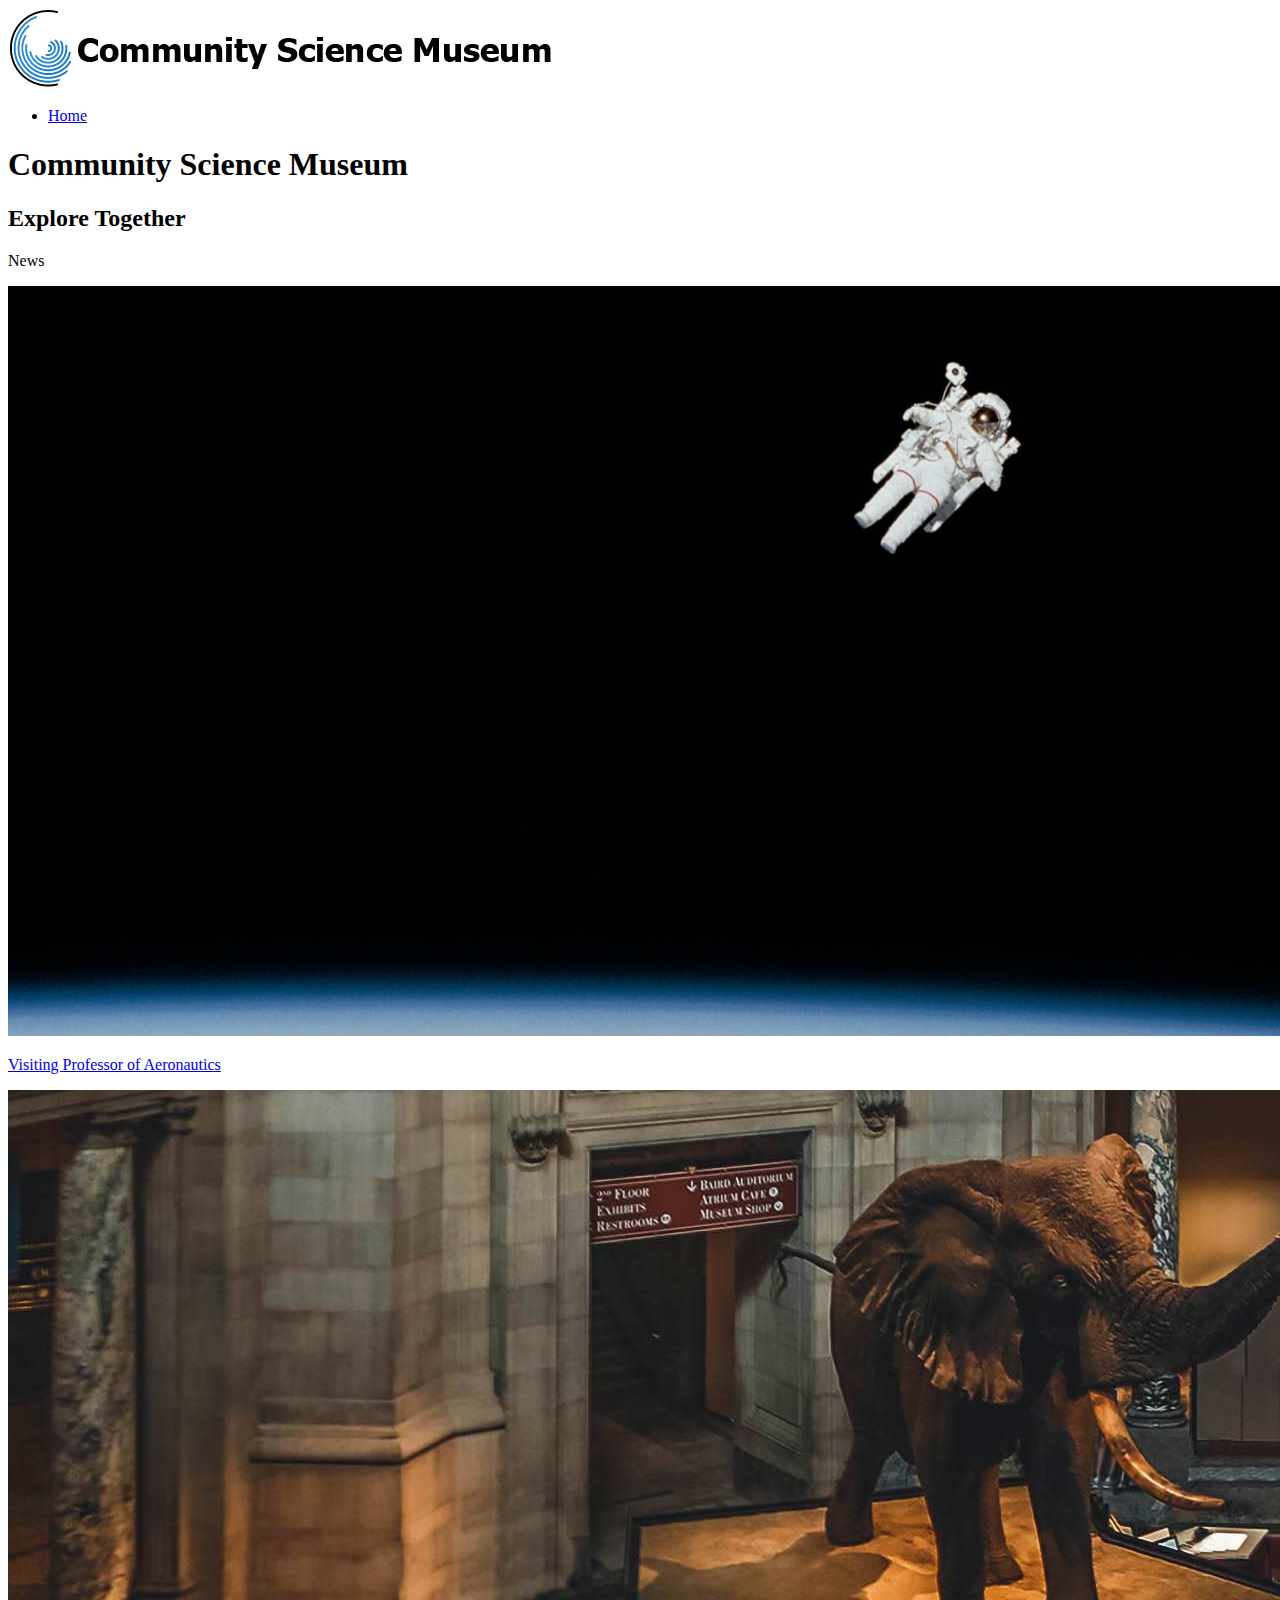
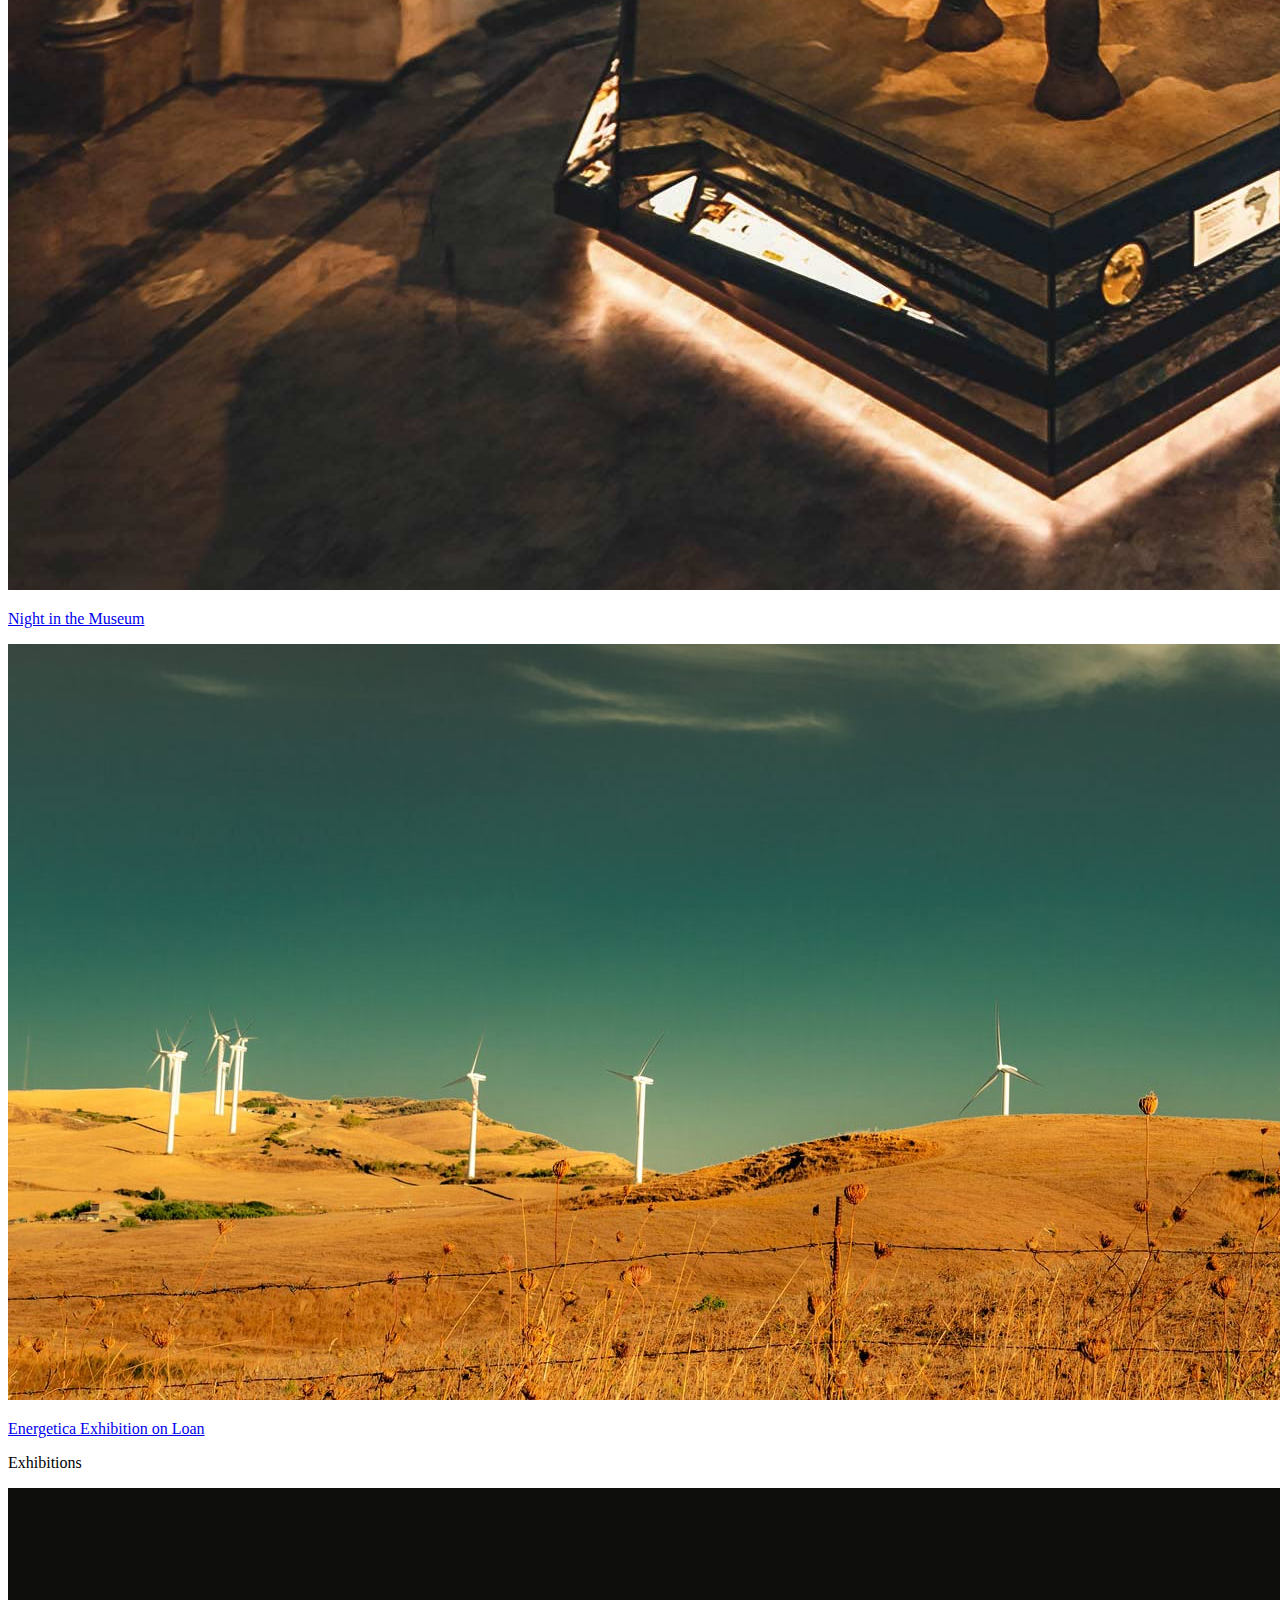
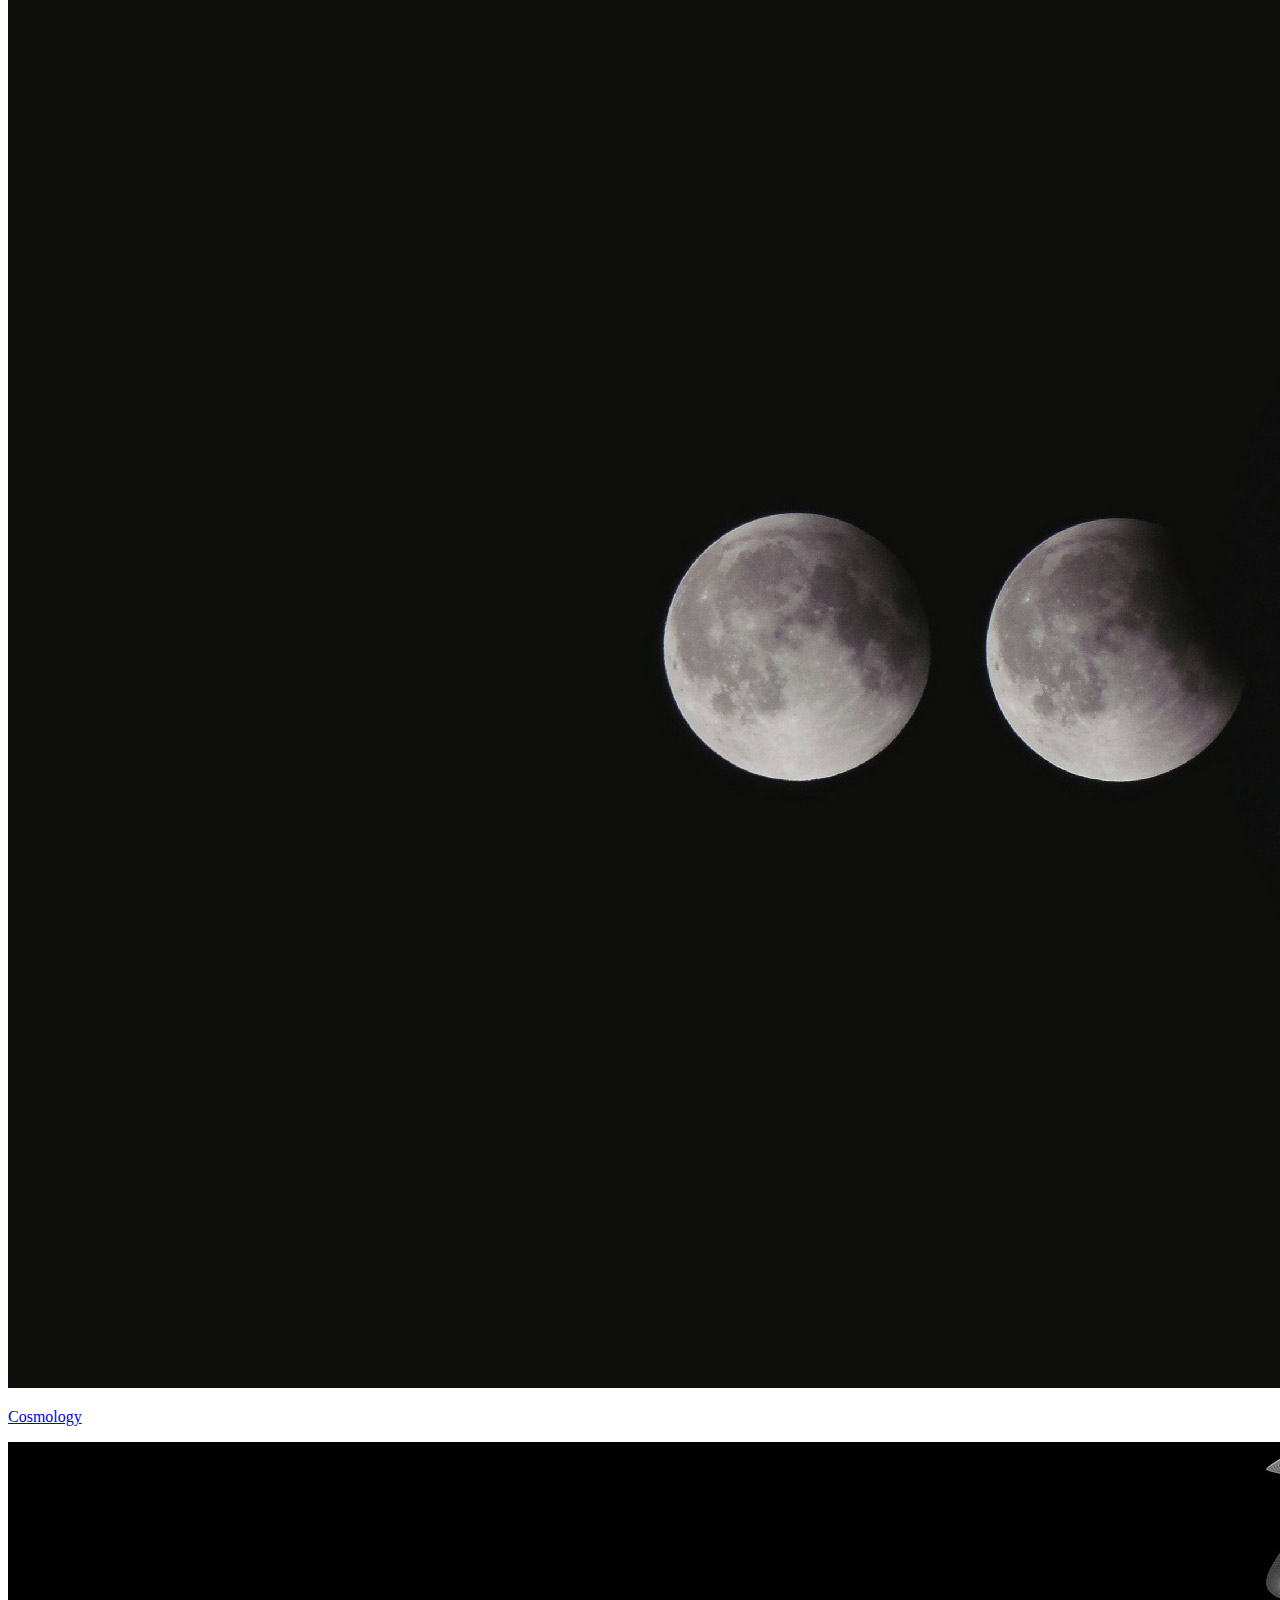
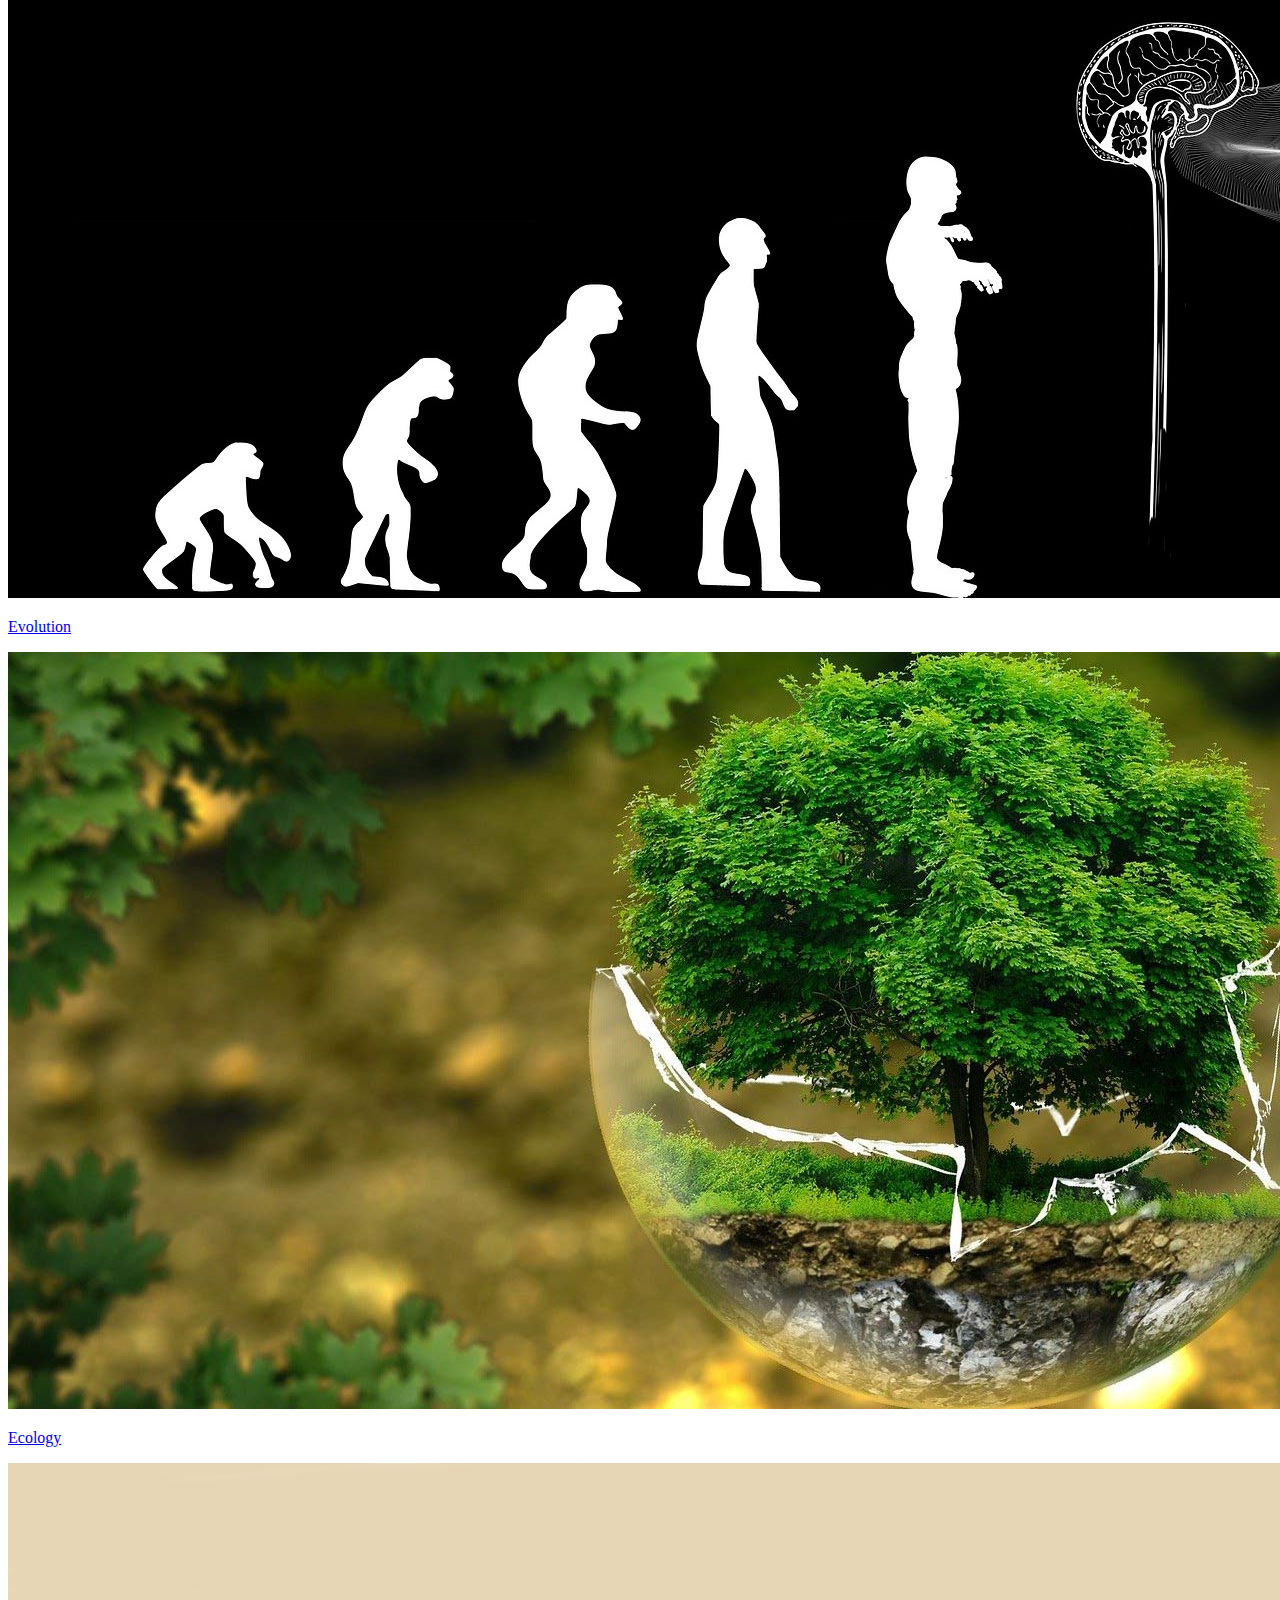
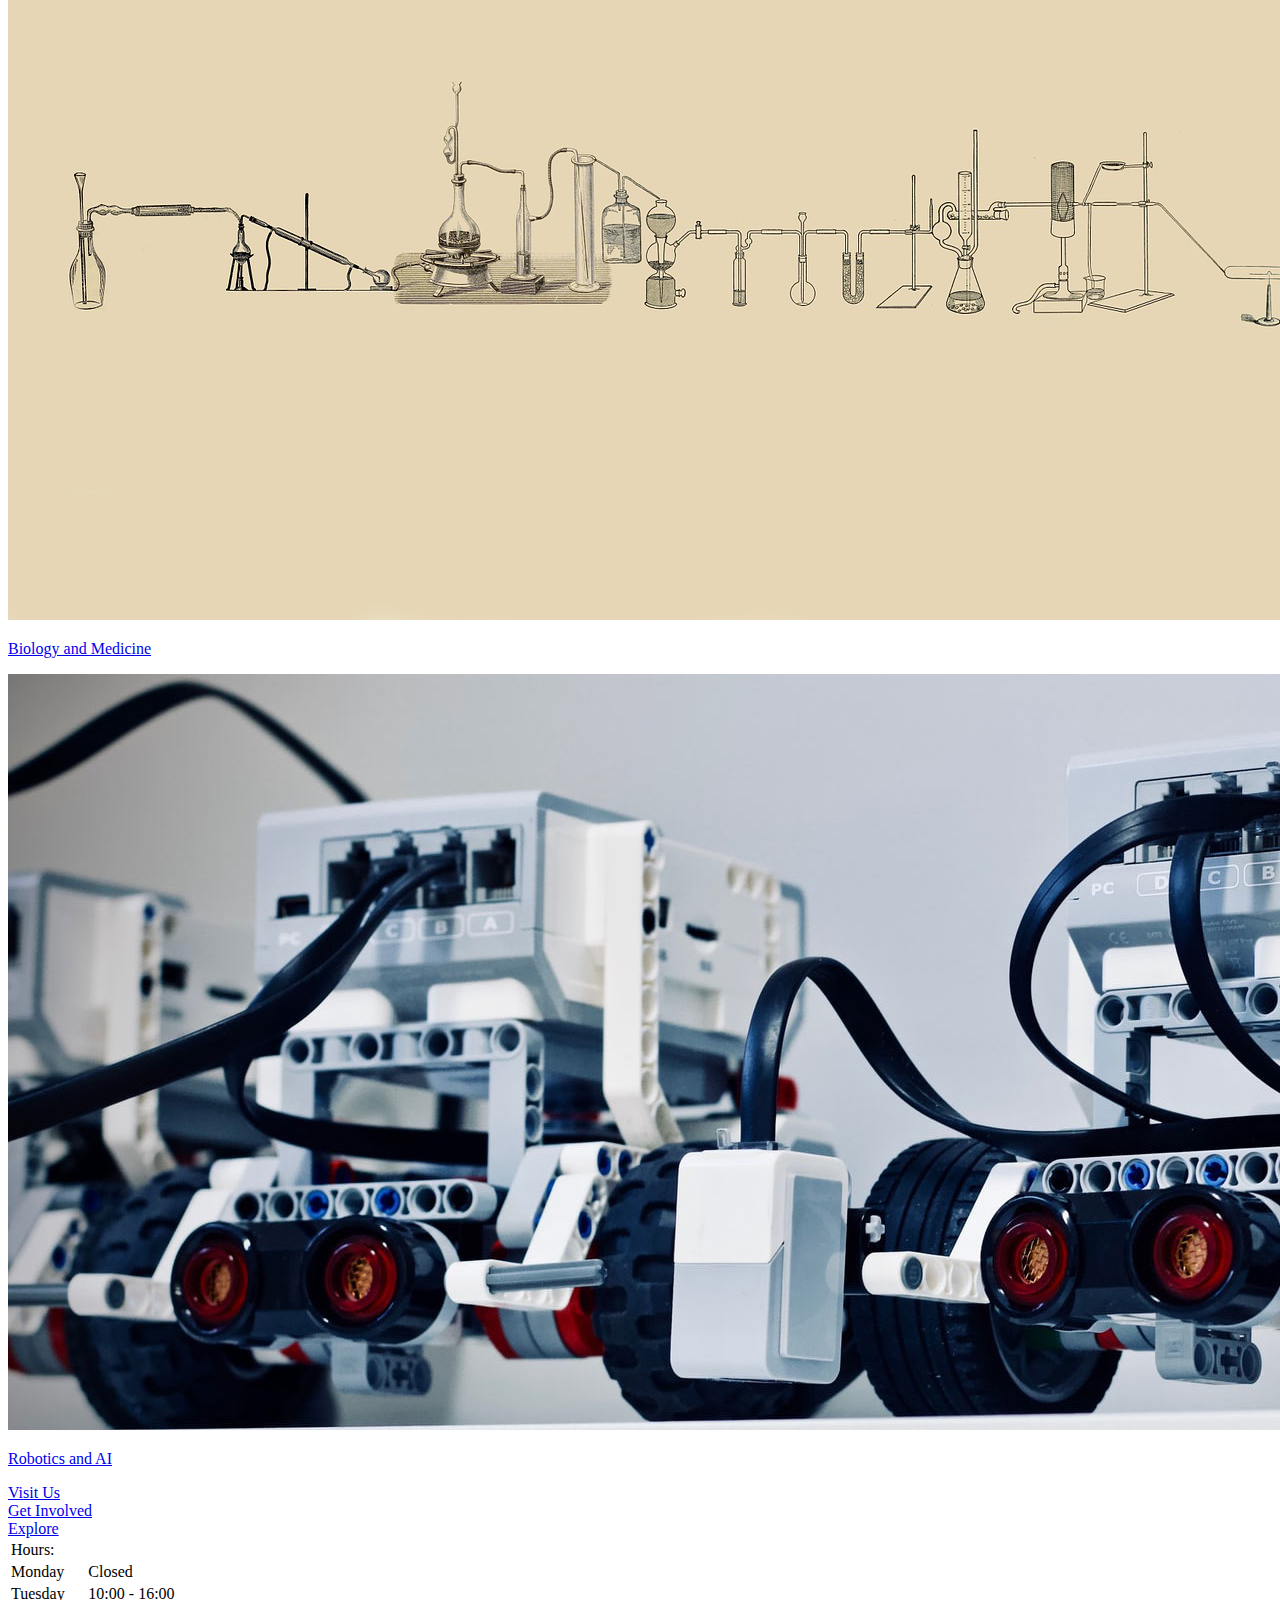
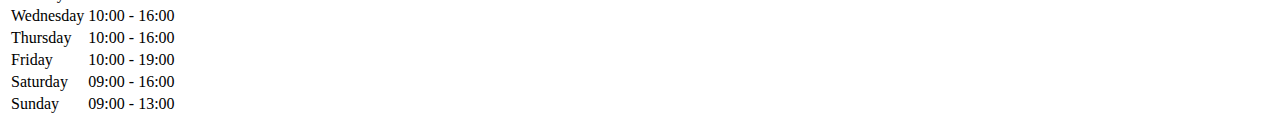
==== index.html @ 7eb4cb6a "fixeed color" ====
<!DOCTYPE html>
<html>
  <head>
    <title></title>
    <meta name="" content="" />
    <meta name="viewport" content="width=device-width, initial-scale=1.0" />
    <link rel="stylesheet" href="styles/header.css" />
    <link rel="stylesheet" href="styles/index.css" />
  </head>
  <body>
    <header>
      <a href="#"
        ><img id="Logo" src="Images/CSM.Logo.png" alt="Logo and home button"
      /></a>
      <nav>
        <ul>
          <li><a href="index.html">Home</a></li>
        </ul>
      </nav>
    </header>
    <main>
      <div id="background">
        <h1>Community Science Museum</h1>
        <h2>Explore Together</h2>
      </div>
      <p id="news">News</p>
      <div class="newsGrid">
        <div class="aeronautics">
          <a href="news/aeronautics.html">
            <img src="Images/aeronautics.jpg" alt="" />
            <p>Visiting Professor of Aeronautics</p>
          </a>
        </div>
        <div class="aeronautics">
          <a href="news/night.html">
            <img src="Images/night-museum.jpg" alt="" />
            <p>Night in the Museum</p>
          </a>
        </div>
        <div class="aeronautics">
          <a href="news/energetica.html">
            <img src="Images/windmill.jpg" alt="" />
            <p>Energetica Exhibition on Loan</p>
          </a>
        </div>
      </div>
      <div id="backgroundExhibition">
        <p id="exhibitions">Exhibitions</p>
        <div class="exhibitionsGrid">
          <div class="cosmology">
            <a href="exhibitions/cosmology.html">
              <img src="Images/cosmology.jpg" alt="" />
              <p>Cosmology</p>
            </a>
          </div>
          <div class="cosmology">
            <a href="exhibitions/evolution.html">
              <img src="Images/evolution.jpg" alt="" />
              <p>Evolution</p>
            </a>
          </div>
          <div class="cosmology">
            <a href="exhibitions/ecology.html">
              <img src="Images/ecology.jpg" alt="" />
              <p>Ecology</p>
            </a>
          </div>
          <div class="cosmology">
            <a href="exhibitions/biology.html">
              <img src="Images/biology.jpg" alt="" />
              <p>Biology and Medicine</p>
            </a>
          </div>
          <div class="cosmology">
            <a href="exhibitions/robotics.html">
              <img src="Images/robotics.jpg" alt="" />
              <p>Robotics and AI</p>
            </a>
          </div>
        </div>
      </div>
      <div class="buttonGrid">
        <div class="visit">
          <a href="visit.html">Visit Us</a>
        </div>
        <div class="involved">
          <a href="involved.html">Get Involved</a>
        </div>
        <div class="explore">
          <a href="explore.html">Explore</a>
        </div>
      </div>
    </main>
    <footer>
      <table>
        <tr>
          <td id="hours">Hours:</td>
        </tr>
        <tr>
          <td>Monday</td>
          <td>Closed</td>
        </tr>
        <tr>
          <td>Tuesday</td>
          <td>10:00 - 16:00</td>
        </tr>
        <tr>
          <td>Wednesday</td>
          <td>10:00 - 16:00</td>
        </tr>
        <tr>
          <td>Thursday</td>
          <td>10:00 - 16:00</td>
        </tr>
        <tr>
          <td>Friday</td>
          <td>10:00 - 19:00</td>
        </tr>
        <tr>
          <td>Saturday</td>
          <td>09:00 - 16:00</td>
        </tr>
        <tr>
          <td>Sunday</td>
          <td>09:00 - 13:00</td>
        </tr>
      </table>
    </footer>
  </body>
</html>
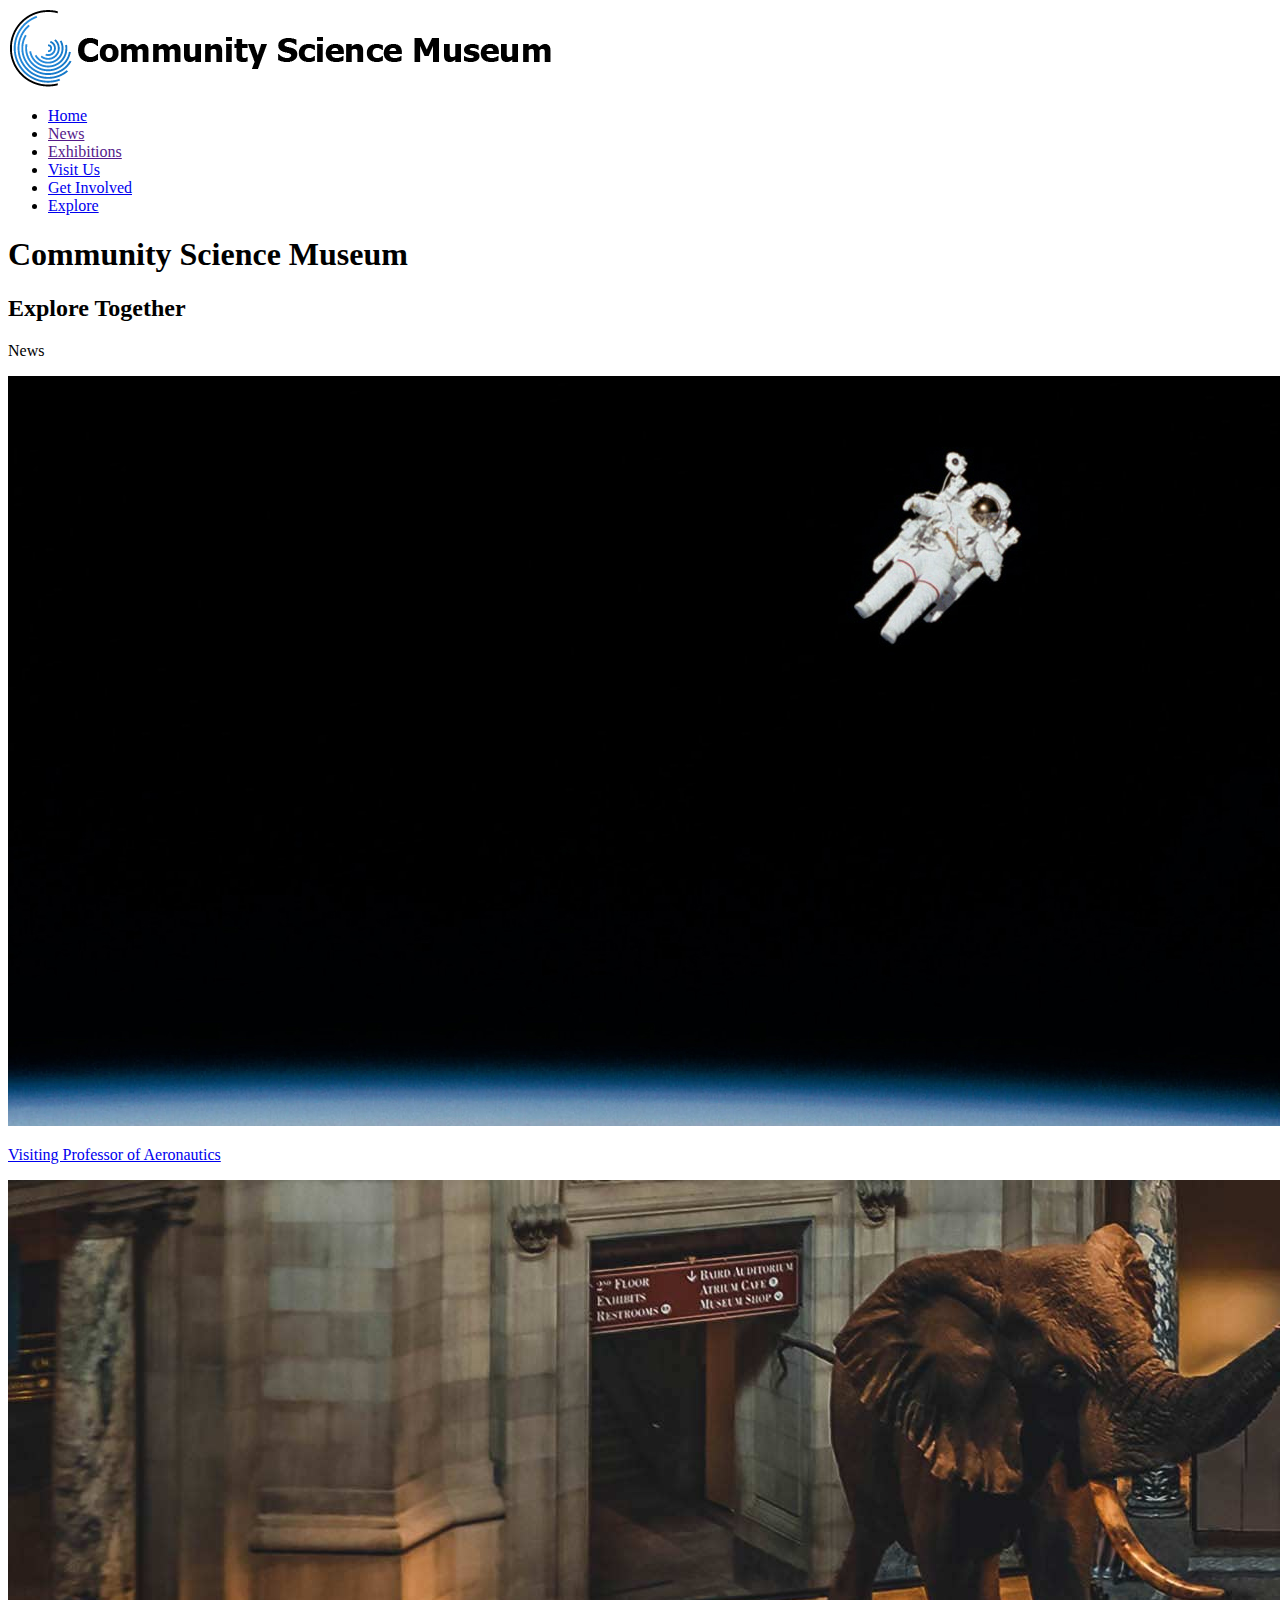
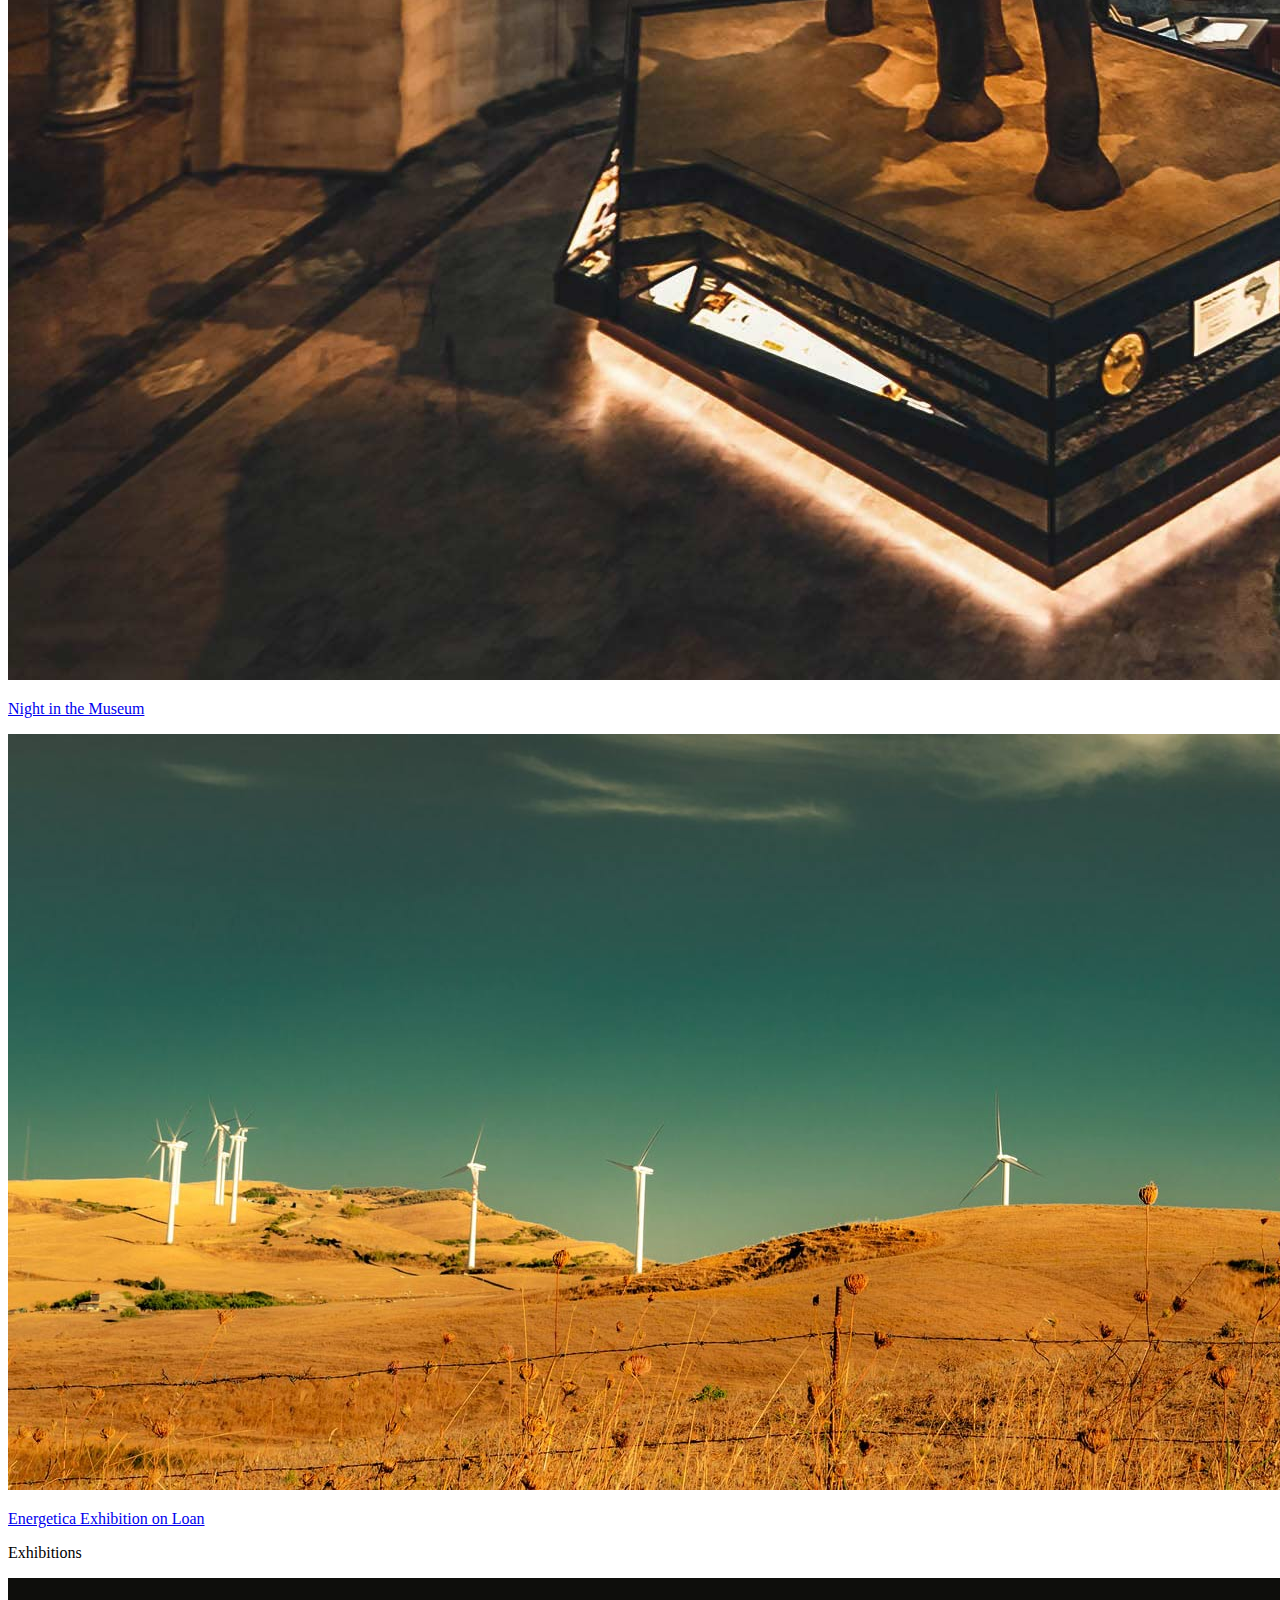
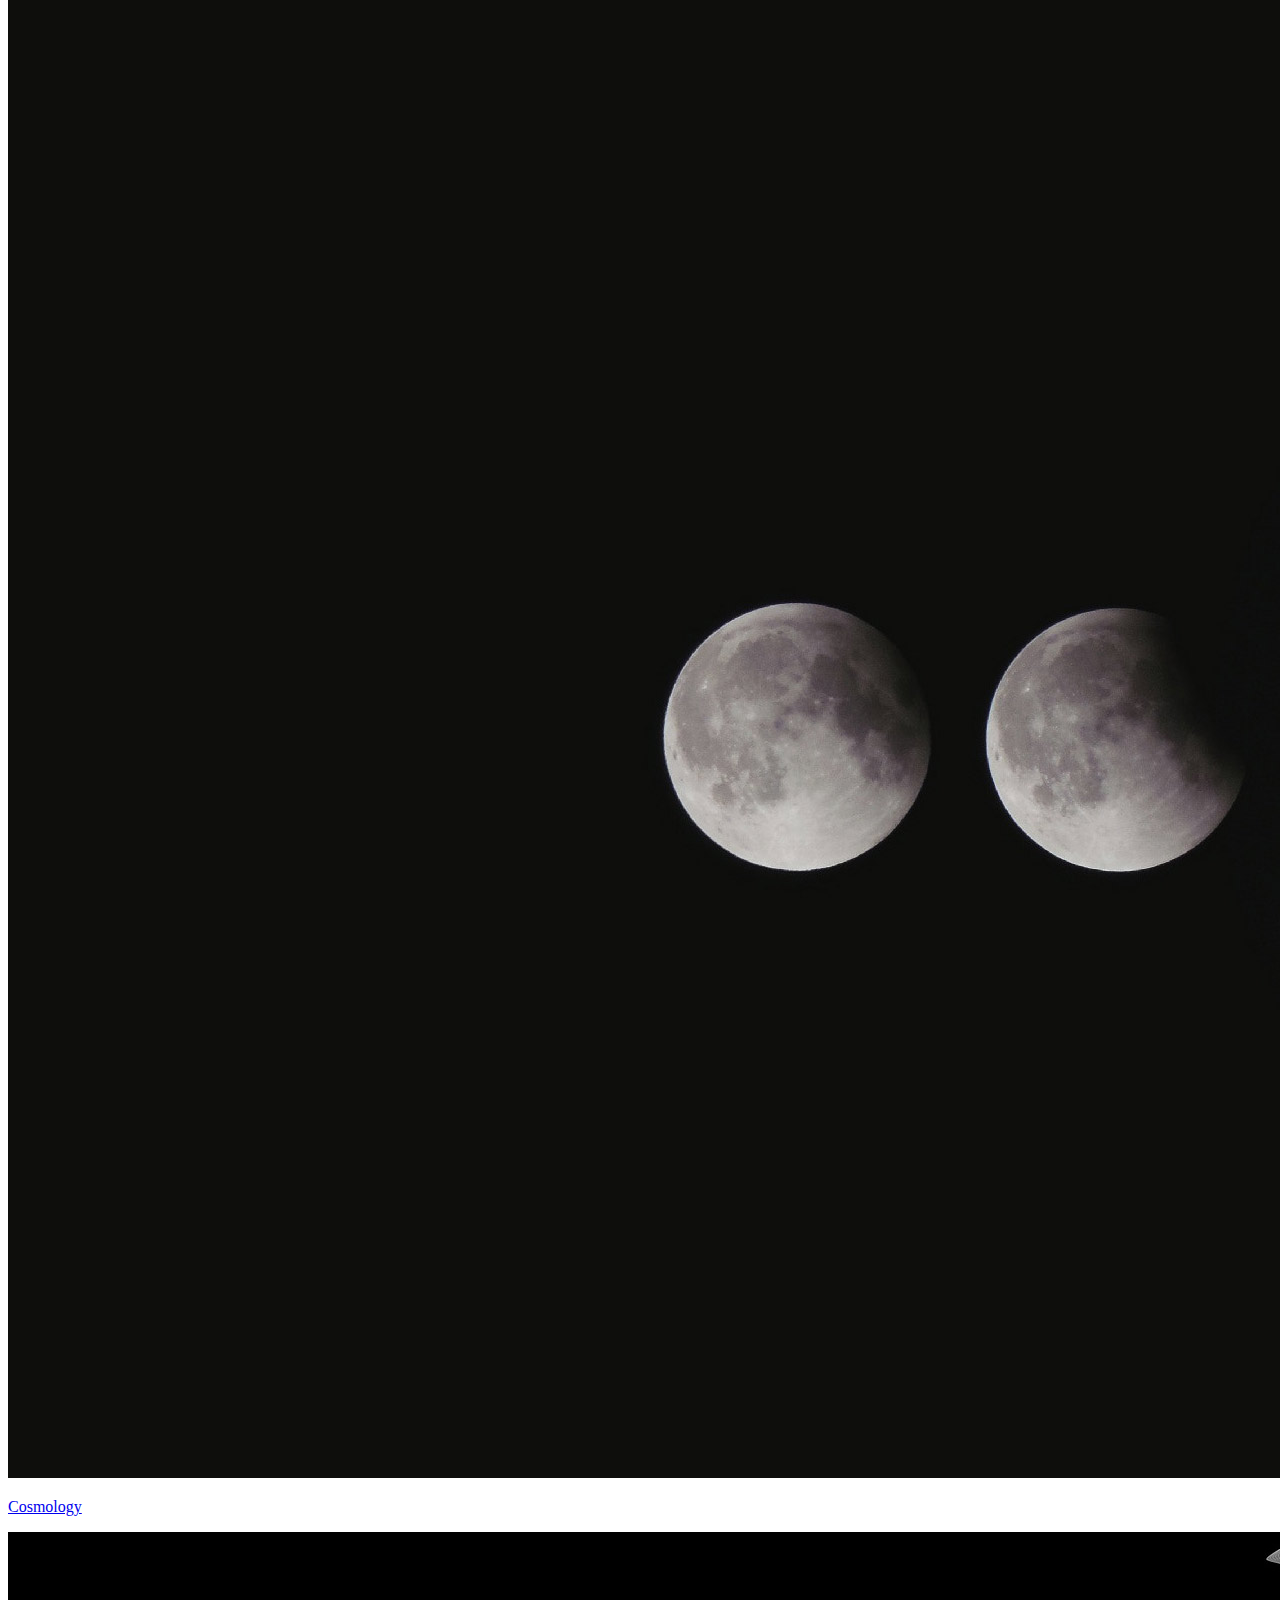
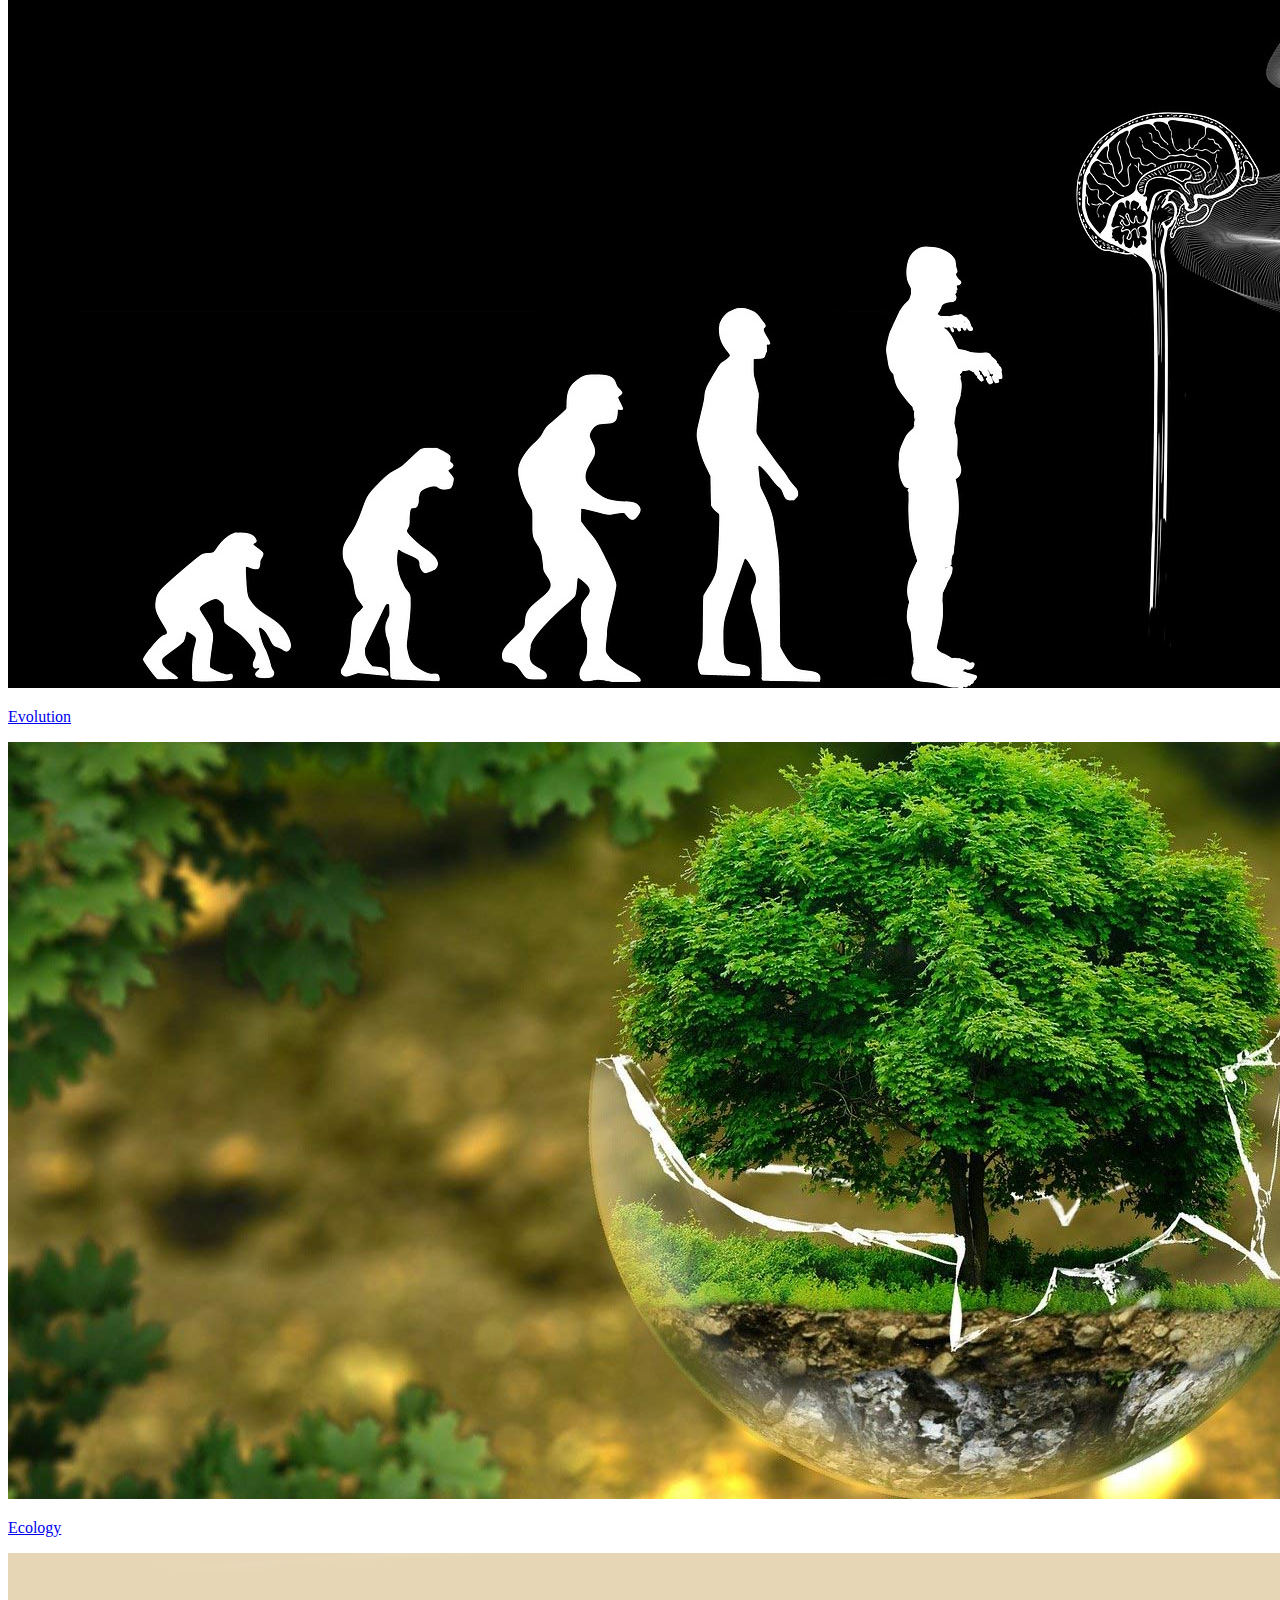
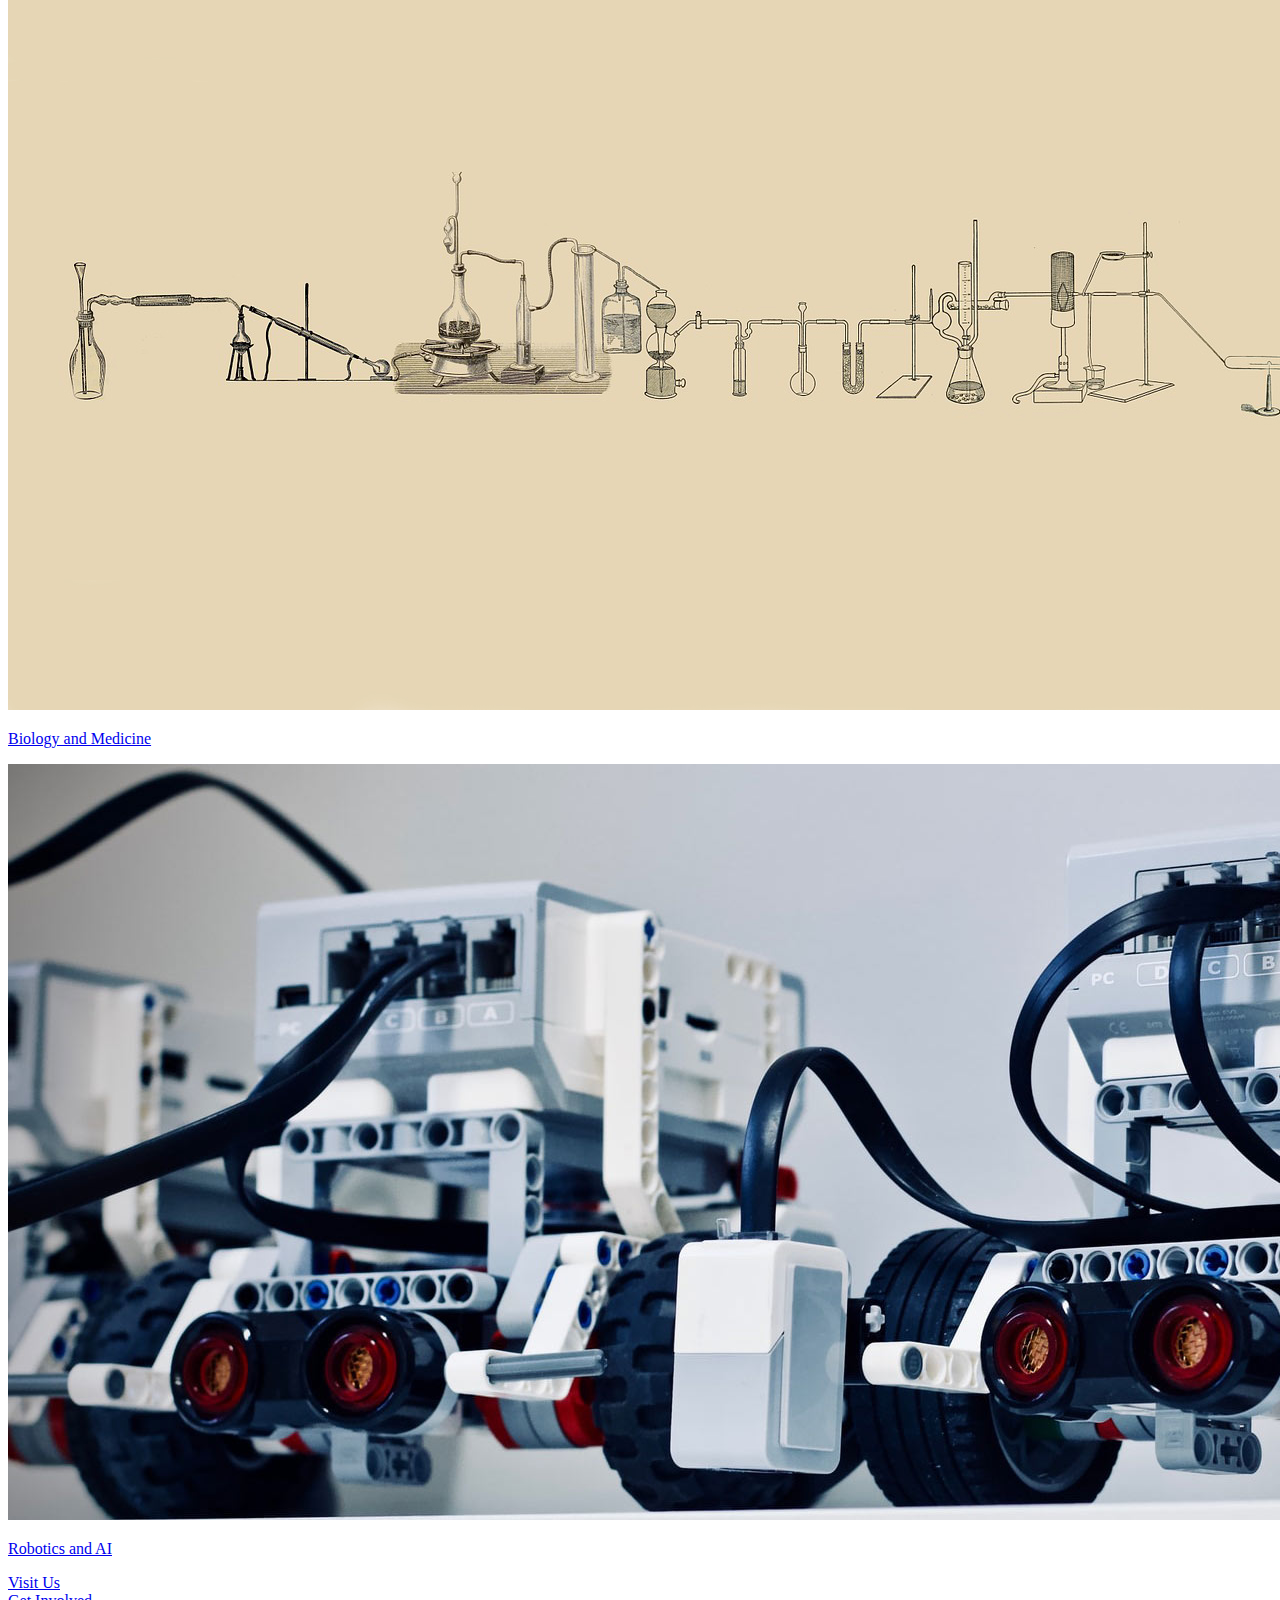
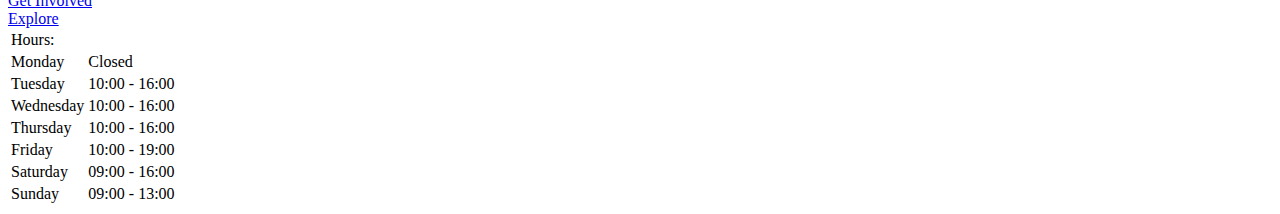
==== commit 2be344c8: "test" ====
--- a/index.html
+++ b/index.html
@@ -1,8 +1,12 @@
 <!DOCTYPE html>
 <html>
   <head>
-    <title></title>
-    <meta name="" content="" />
+    <title>Community Science Museum</title>
+    <meta
+      name="Welcome to Community Science Museum. Explore our site to learn more about science or visit us for free from Tuesaday to Sunday, and experience our selection of 
+            exciting and interesting exhibitions"
+      content="This is the homepage for Community Science Museum"
+    />
     <meta name="viewport" content="width=device-width, initial-scale=1.0" />
     <link rel="stylesheet" href="styles/header.css" />
     <link rel="stylesheet" href="styles/index.css" />
@@ -14,7 +18,12 @@
       /></a>
       <nav>
         <ul>
-          <li><a href="index.html">Home</a></li>
+          <li><a href="index.html" class="current">Home</a></li>
+          <li><a href="">News</a></li>
+          <li><a href="">Exhibitions</a></li>
+          <li><a href="visit.html">Visit Us</a></li>
+          <li><a href="involved.html">Get Involved</a></li>
+          <li><a href="explore.html">Explore</a></li>
         </ul>
       </nav>
     </header>
@@ -25,21 +34,30 @@
       </div>
       <p id="news">News</p>
       <div class="newsGrid">
-        <div class="aeronautics">
+        <div class="newsContent">
           <a href="news/aeronautics.html">
-            <img src="Images/aeronautics.jpg" alt="" />
+            <img
+              src="Images/aeronautics.jpg"
+              alt="Astronaut floating in deep dark space"
+            />
             <p>Visiting Professor of Aeronautics</p>
           </a>
         </div>
-        <div class="aeronautics">
+        <div class="newsContent">
           <a href="news/night.html">
-            <img src="Images/night-museum.jpg" alt="" />
+            <img
+              src="Images/night-museum.jpg"
+              alt="Lit up elephant exhibition at night"
+            />
             <p>Night in the Museum</p>
           </a>
         </div>
-        <div class="aeronautics">
+        <div class="newsContent">
           <a href="news/energetica.html">
-            <img src="Images/windmill.jpg" alt="" />
+            <img
+              src="Images/windmill.jpg"
+              alt="Four windmills creating energy"
+            />
             <p>Energetica Exhibition on Loan</p>
           </a>
         </div>
@@ -47,46 +65,61 @@
       <div id="backgroundExhibition">
         <p id="exhibitions">Exhibitions</p>
         <div class="exhibitionsGrid">
-          <div class="cosmology">
+          <div class="exhibitionContent">
             <a href="exhibitions/cosmology.html">
-              <img src="Images/cosmology.jpg" alt="" />
+              <img
+                src="Images/cosmology.jpg"
+                alt="Image of the eight planets in our solar system"
+              />
               <p>Cosmology</p>
             </a>
           </div>
-          <div class="cosmology">
+          <div class="exhibitionContent">
             <a href="exhibitions/evolution.html">
-              <img src="Images/evolution.jpg" alt="" />
+              <img
+                src="Images/evolution.jpg"
+                alt="Image showing the different steps in the evolution from ape to human walking on two legs"
+              />
               <p>Evolution</p>
             </a>
           </div>
-          <div class="cosmology">
+          <div class="exhibitionContent">
             <a href="exhibitions/ecology.html">
-              <img src="Images/ecology.jpg" alt="" />
+              <img
+                src="Images/ecology.jpg"
+                alt="A tree planted in soil inside a broken glassball"
+              />
               <p>Ecology</p>
             </a>
           </div>
-          <div class="cosmology">
+          <div class="exhibitionContent">
             <a href="exhibitions/biology.html">
-              <img src="Images/biology.jpg" alt="" />
+              <img
+                src="Images/biology.jpg"
+                alt="Medicine going through different tools and equipment to then being inserted to a brain"
+              />
               <p>Biology and Medicine</p>
             </a>
           </div>
-          <div class="cosmology">
+          <div class="exhibitionContent">
             <a href="exhibitions/robotics.html">
-              <img src="Images/robotics.jpg" alt="" />
+              <img
+                src="Images/robotics.jpg"
+                alt="Two robots with wheels made out of Lego"
+              />
               <p>Robotics and AI</p>
             </a>
           </div>
         </div>
       </div>
       <div class="buttonGrid">
-        <div class="visit">
+        <div id="visit">
           <a href="visit.html">Visit Us</a>
         </div>
-        <div class="involved">
+        <div id="involved">
           <a href="involved.html">Get Involved</a>
         </div>
-        <div class="explore">
+        <div id="explore">
           <a href="explore.html">Explore</a>
         </div>
       </div>
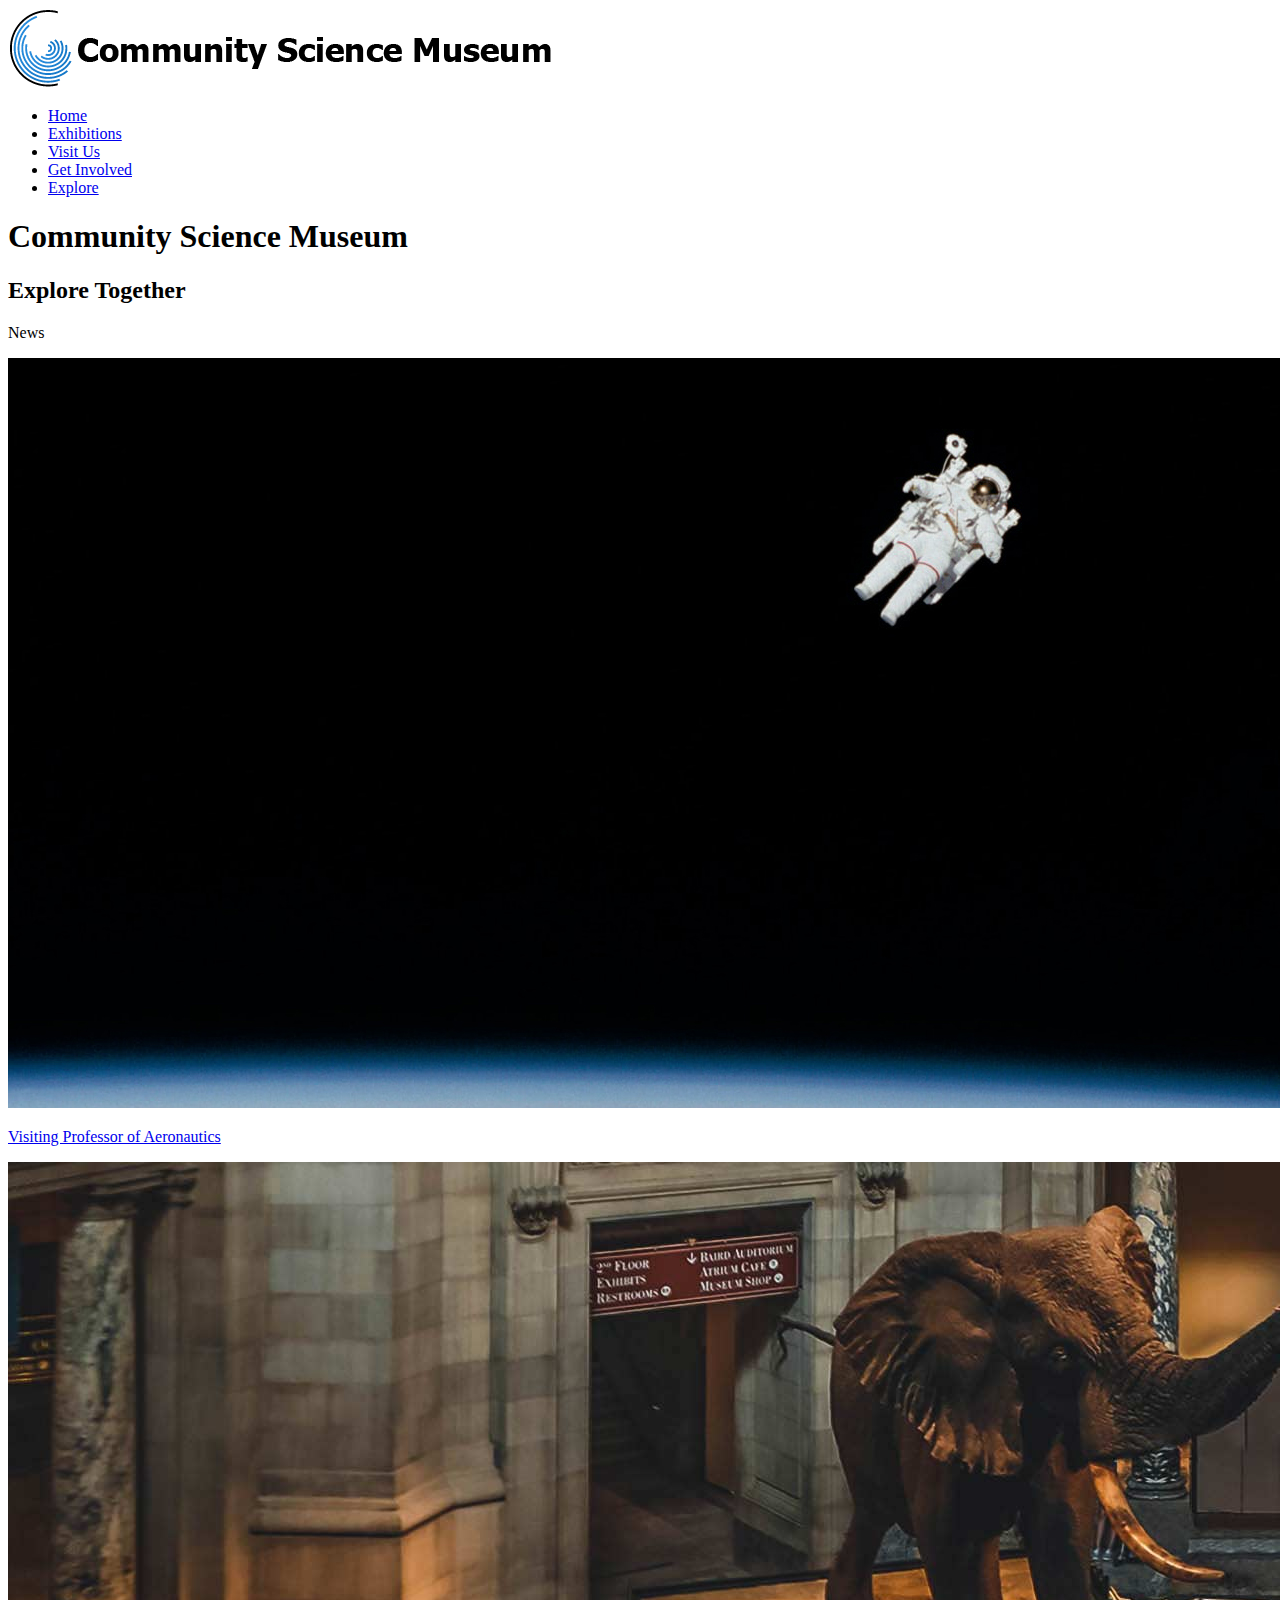
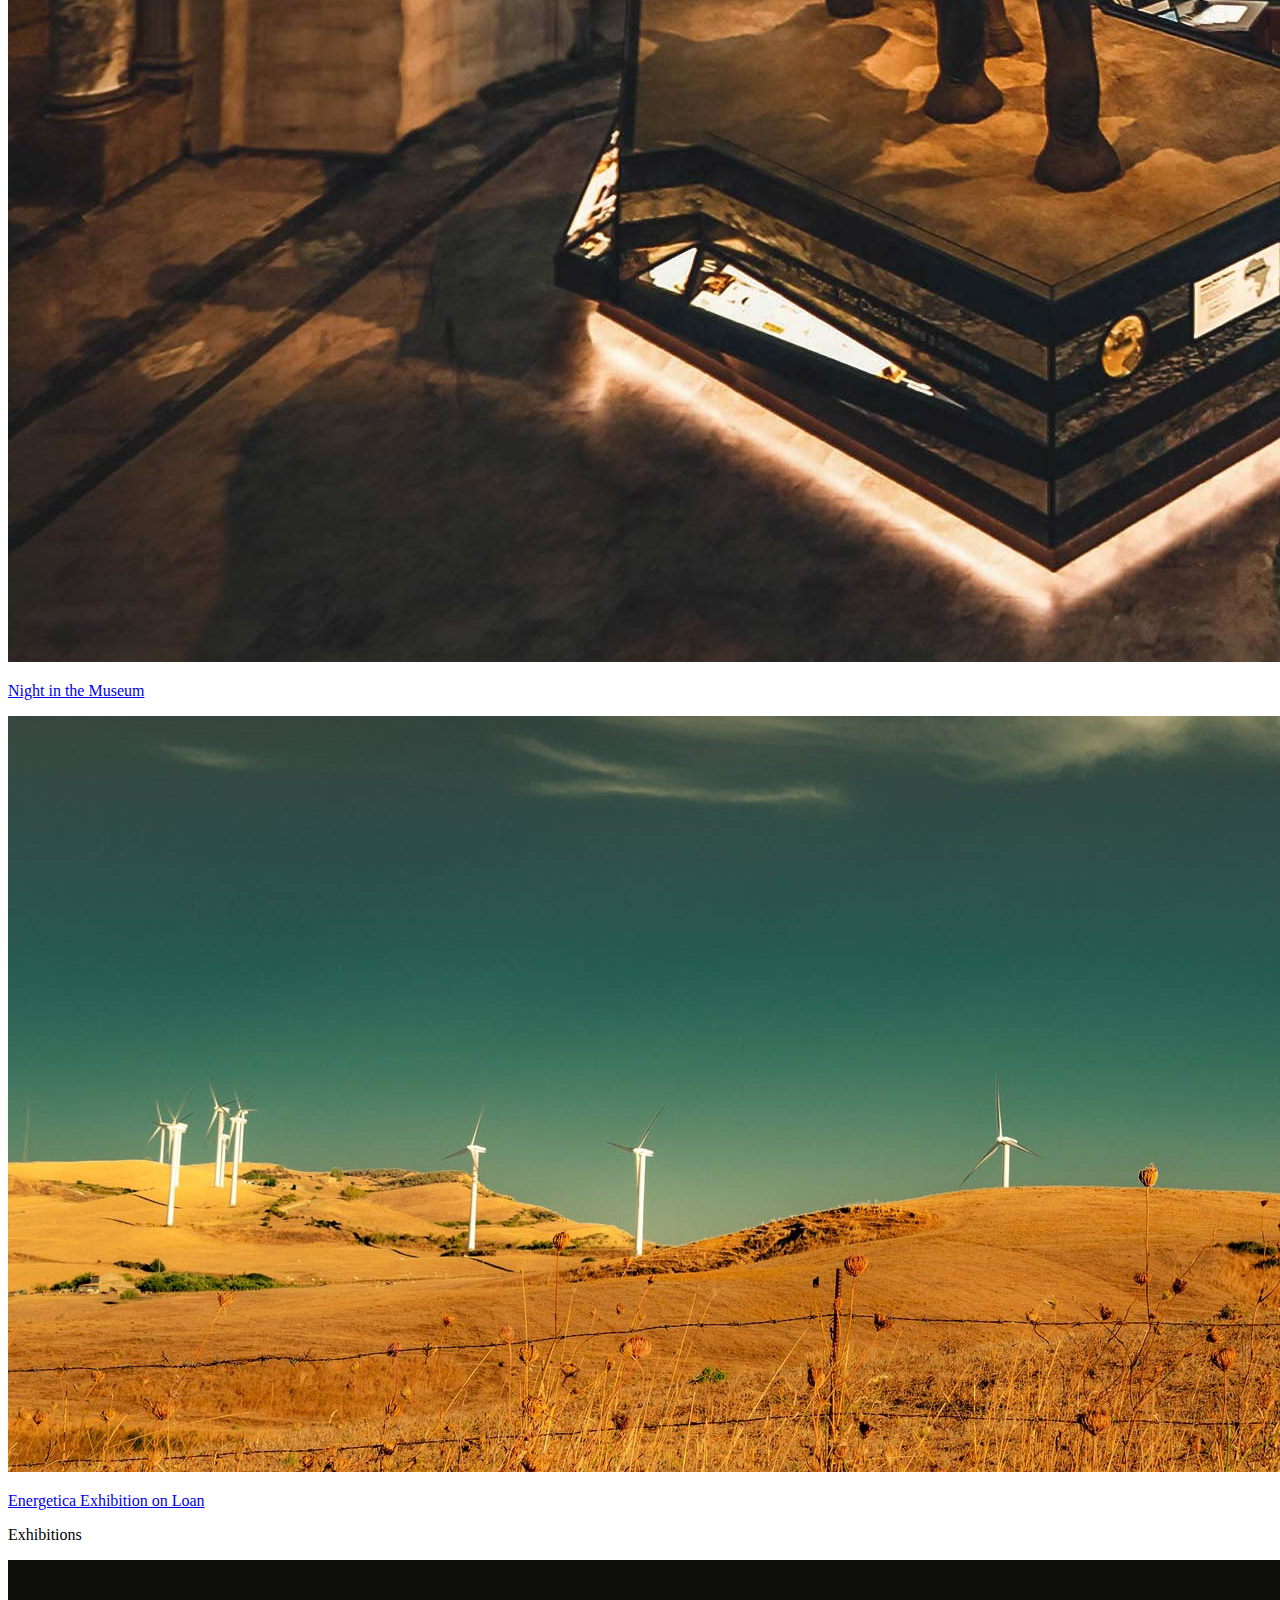
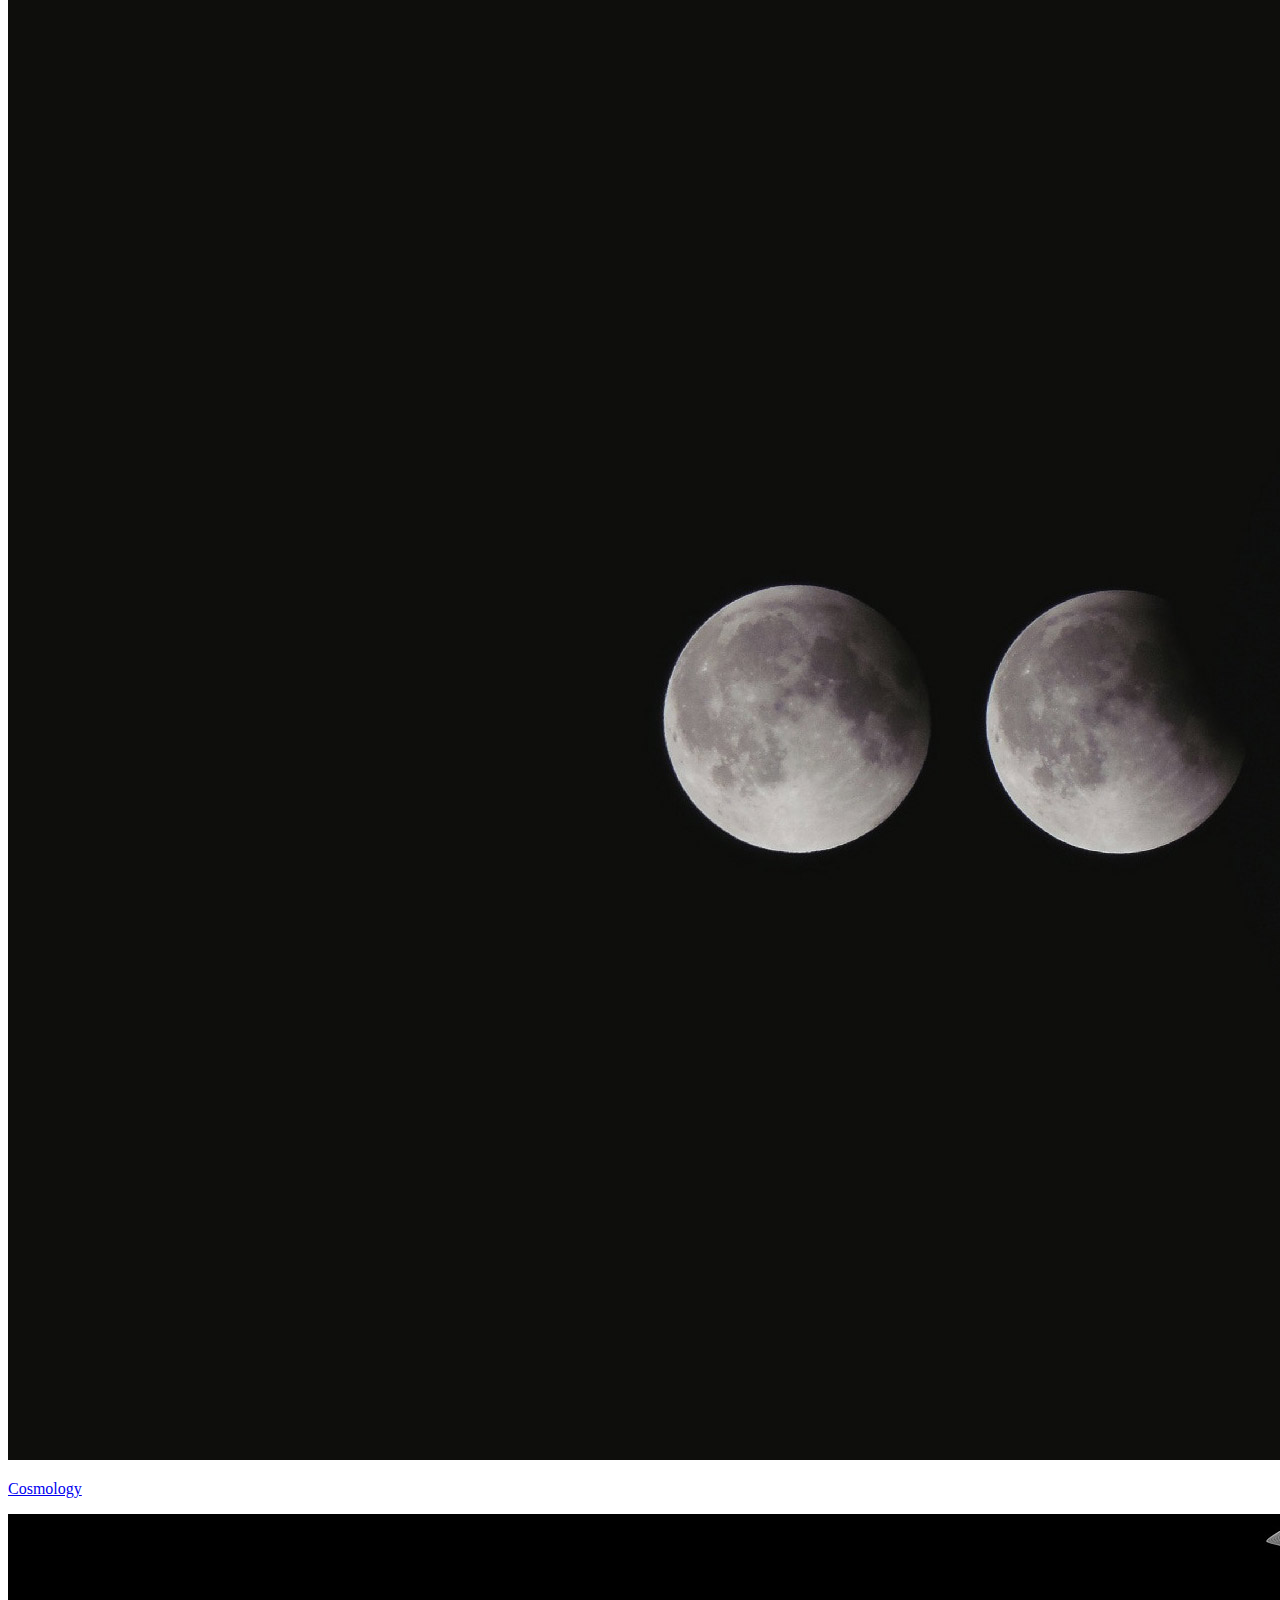
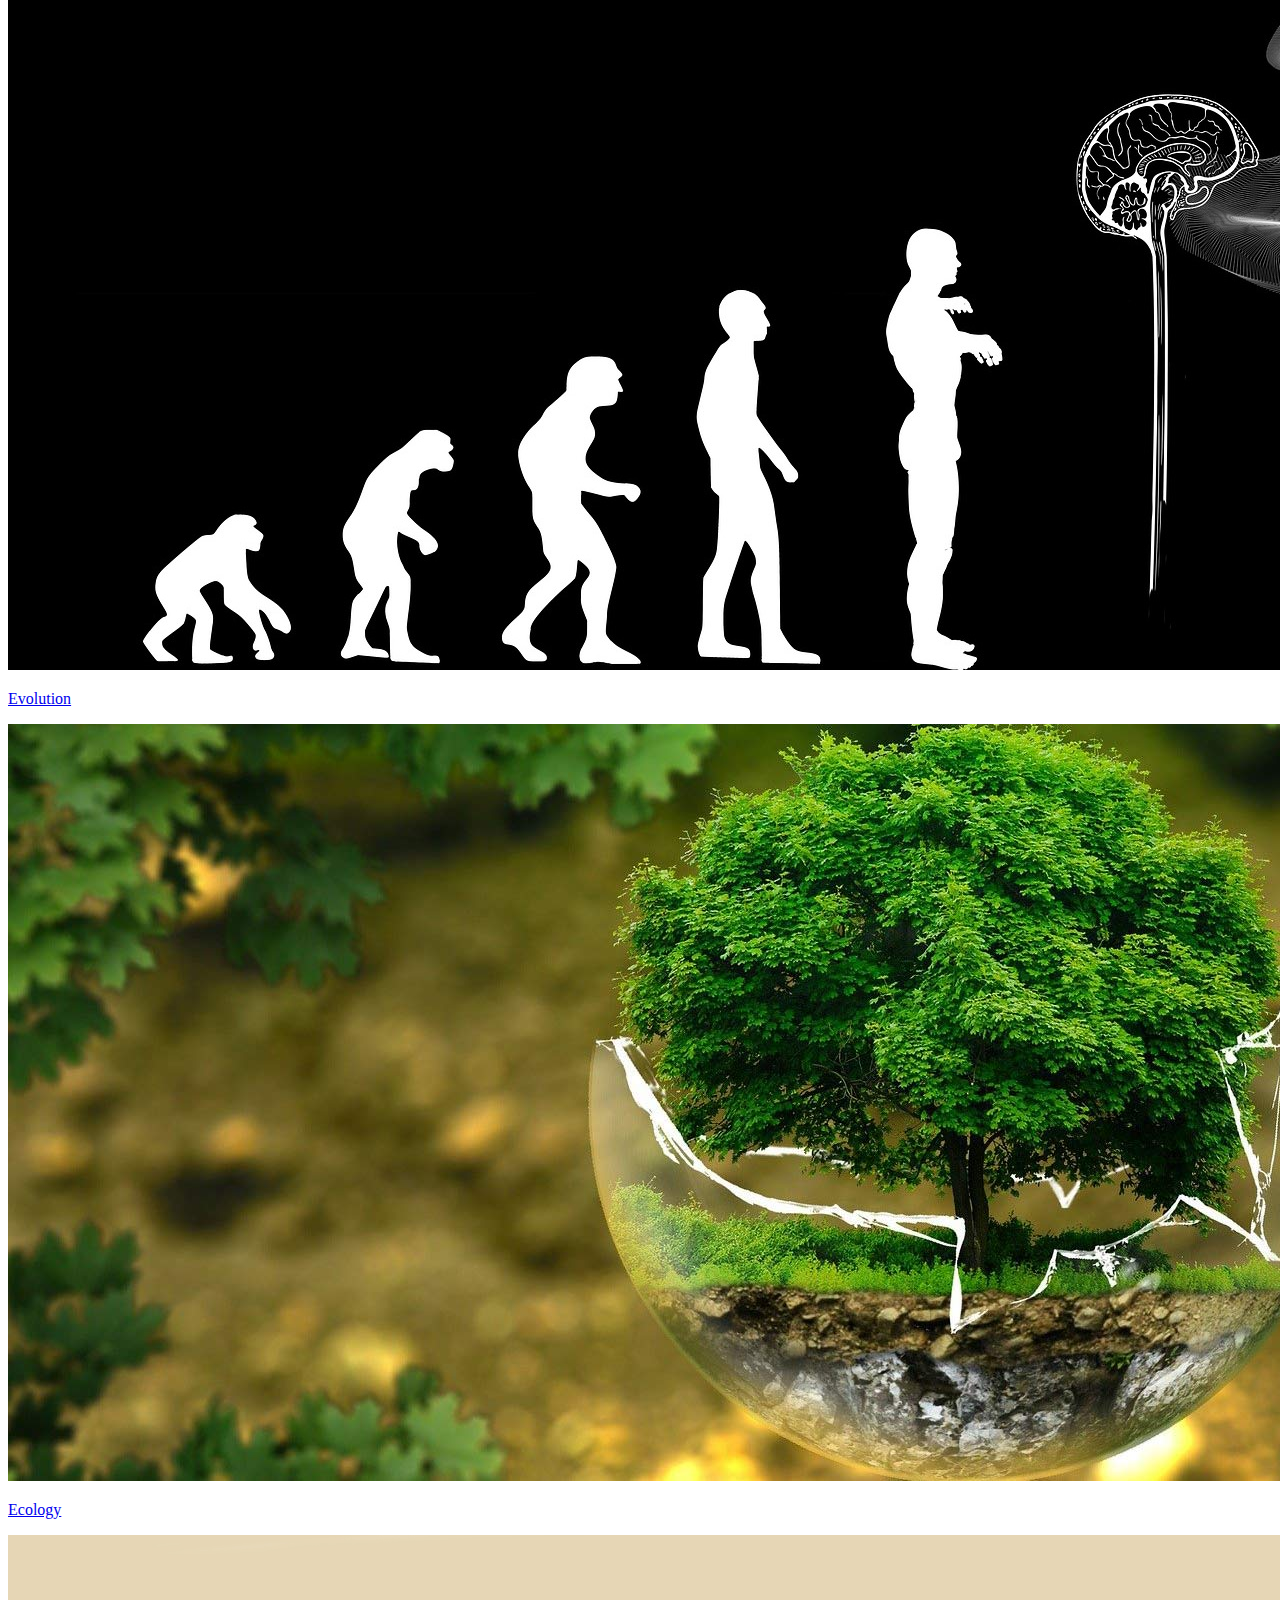
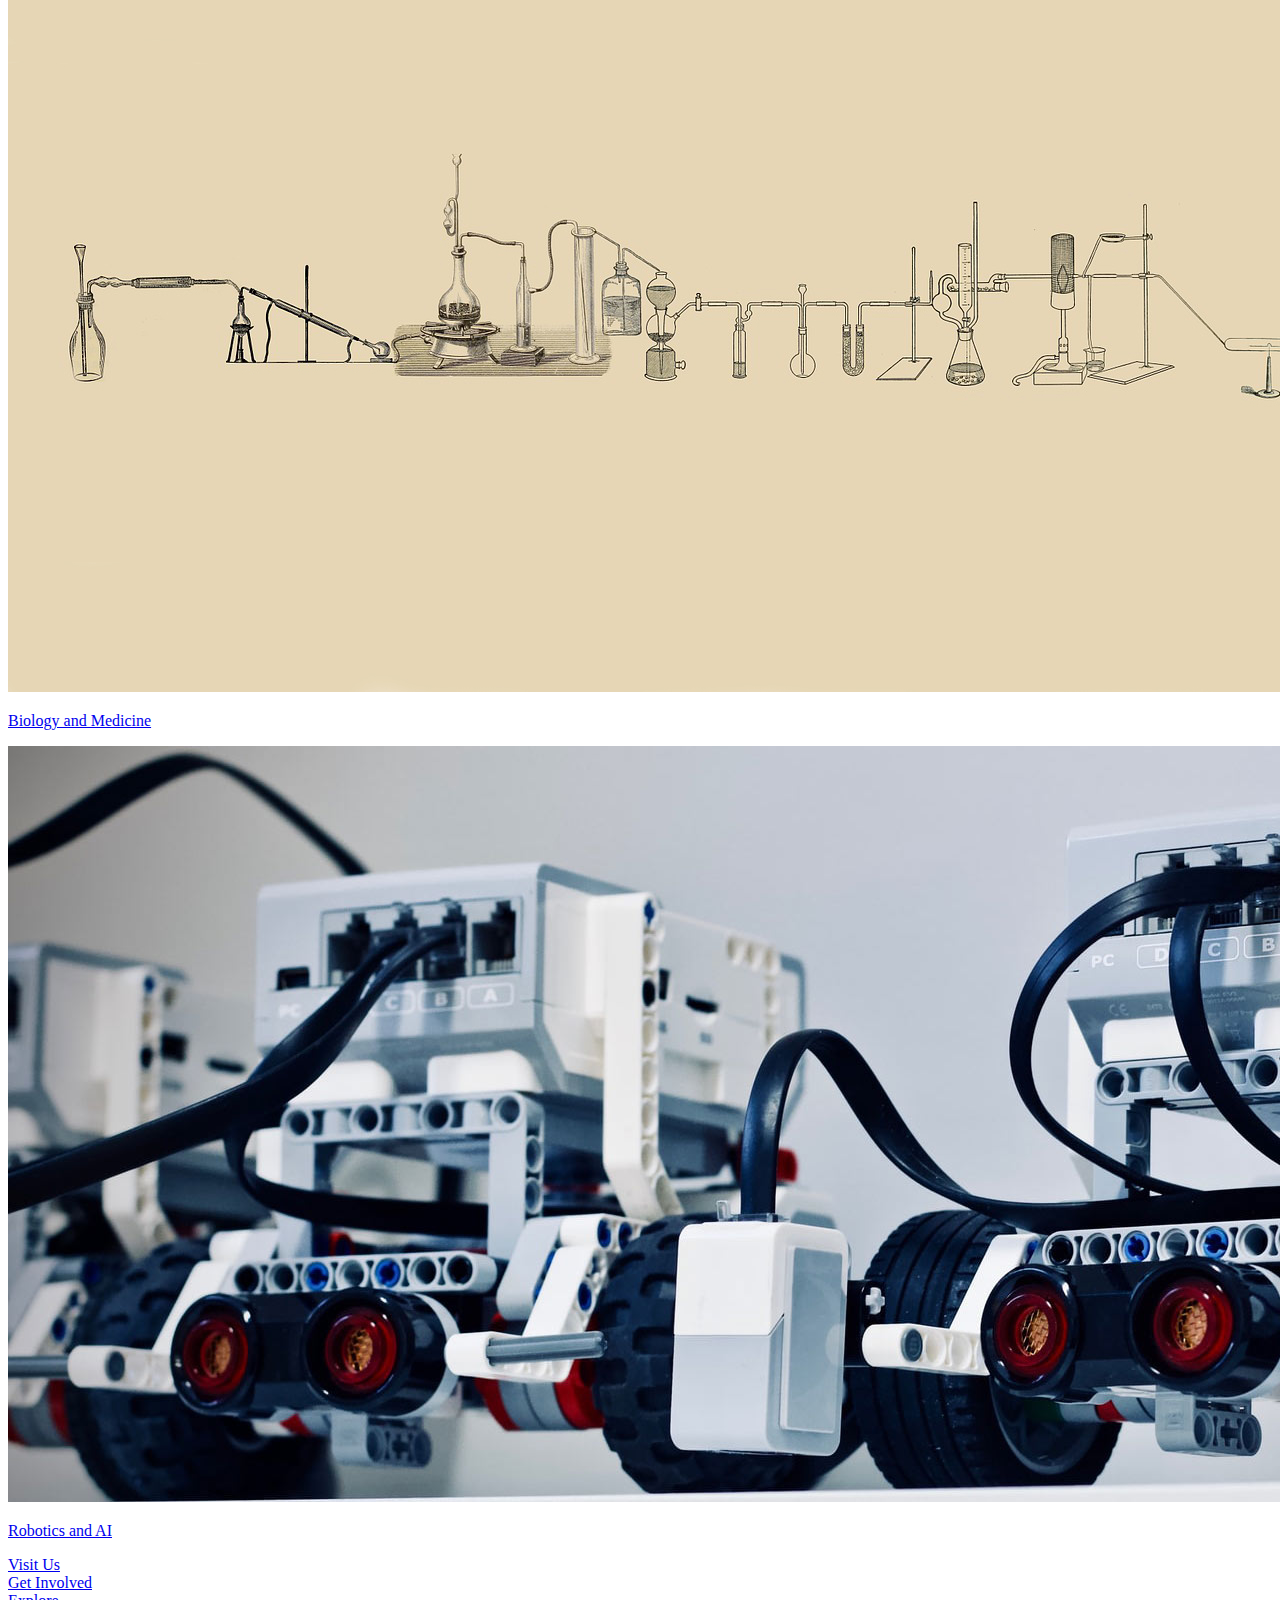
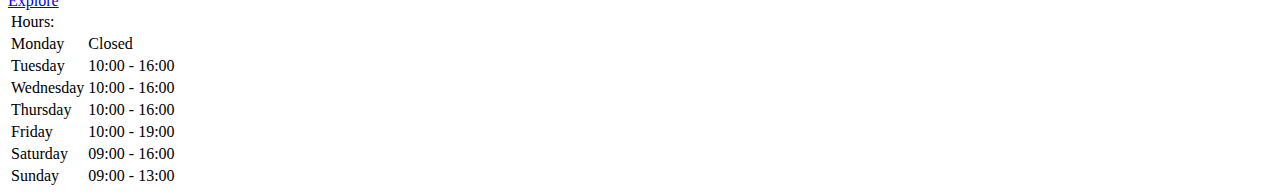
==== commit 3ecfe10c: "added menu" ====
--- a/index.html
+++ b/index.html
@@ -10,21 +10,39 @@
     <meta name="viewport" content="width=device-width, initial-scale=1.0" />
     <link rel="stylesheet" href="styles/header.css" />
     <link rel="stylesheet" href="styles/index.css" />
+    <link
+      rel="stylesheet"
+      href="https://cdnjs.cloudflare.com/ajax/libs/font-awesome/4.7.0/css/font-awesome.min.css"
+    />
   </head>
   <body>
     <header>
       <a href="#"
         ><img id="Logo" src="Images/CSM.Logo.png" alt="Logo and home button"
       /></a>
-      <nav>
-        <ul>
-          <li><a href="index.html" class="current">Home</a></li>
-          <li><a href="">News</a></li>
-          <li><a href="">Exhibitions</a></li>
-          <li><a href="visit.html">Visit Us</a></li>
-          <li><a href="involved.html">Get Involved</a></li>
-          <li><a href="explore.html">Explore</a></li>
+      <nav class="navbar">
+        <ul class="nav-menu">
+          <li class="nav-item">
+            <a href="index.html" class="current nav-link">Home</a>
+          </li>
+          <li class="nav-item">
+            <a href="Exhibitions" class="nav-link">Exhibitions</a>
+          </li>
+          <li class="nav-item">
+            <a href="visit.html" class="nav-link">Visit Us</a>
+          </li>
+          <li class="nav-item">
+            <a href="involved.html" class="nav-link">Get Involved</a>
+          </li>
+          <li class="nav-item">
+            <a href="explore.html" class="nav-link">Explore</a>
+          </li>
         </ul>
+        <div class="hamburger">
+          <span class="bar"></span>
+          <span class="bar"></span>
+          <span class="bar"></span>
+        </div>
       </nav>
     </header>
     <main>
@@ -33,84 +51,10 @@
         <h2>Explore Together</h2>
       </div>
       <p id="news">News</p>
-      <div class="newsGrid">
-        <div class="newsContent">
-          <a href="news/aeronautics.html">
-            <img
-              src="Images/aeronautics.jpg"
-              alt="Astronaut floating in deep dark space"
-            />
-            <p>Visiting Professor of Aeronautics</p>
-          </a>
-        </div>
-        <div class="newsContent">
-          <a href="news/night.html">
-            <img
-              src="Images/night-museum.jpg"
-              alt="Lit up elephant exhibition at night"
-            />
-            <p>Night in the Museum</p>
-          </a>
-        </div>
-        <div class="newsContent">
-          <a href="news/energetica.html">
-            <img
-              src="Images/windmill.jpg"
-              alt="Four windmills creating energy"
-            />
-            <p>Energetica Exhibition on Loan</p>
-          </a>
-        </div>
-      </div>
+      <div class="newsGrid"></div>
       <div id="backgroundExhibition">
         <p id="exhibitions">Exhibitions</p>
-        <div class="exhibitionsGrid">
-          <div class="exhibitionContent">
-            <a href="exhibitions/cosmology.html">
-              <img
-                src="Images/cosmology.jpg"
-                alt="Image of the eight planets in our solar system"
-              />
-              <p>Cosmology</p>
-            </a>
-          </div>
-          <div class="exhibitionContent">
-            <a href="exhibitions/evolution.html">
-              <img
-                src="Images/evolution.jpg"
-                alt="Image showing the different steps in the evolution from ape to human walking on two legs"
-              />
-              <p>Evolution</p>
-            </a>
-          </div>
-          <div class="exhibitionContent">
-            <a href="exhibitions/ecology.html">
-              <img
-                src="Images/ecology.jpg"
-                alt="A tree planted in soil inside a broken glassball"
-              />
-              <p>Ecology</p>
-            </a>
-          </div>
-          <div class="exhibitionContent">
-            <a href="exhibitions/biology.html">
-              <img
-                src="Images/biology.jpg"
-                alt="Medicine going through different tools and equipment to then being inserted to a brain"
-              />
-              <p>Biology and Medicine</p>
-            </a>
-          </div>
-          <div class="exhibitionContent">
-            <a href="exhibitions/robotics.html">
-              <img
-                src="Images/robotics.jpg"
-                alt="Two robots with wheels made out of Lego"
-              />
-              <p>Robotics and AI</p>
-            </a>
-          </div>
-        </div>
+        <div class="exhibitionsGrid"></div>
       </div>
       <div class="buttonGrid">
         <div id="visit">
@@ -159,5 +103,7 @@
         </tr>
       </table>
     </footer>
+    <script type="module" src="JS/navbar.js"></script>
+    <script type="module" src="JS/index.js"></script>
   </body>
 </html>
